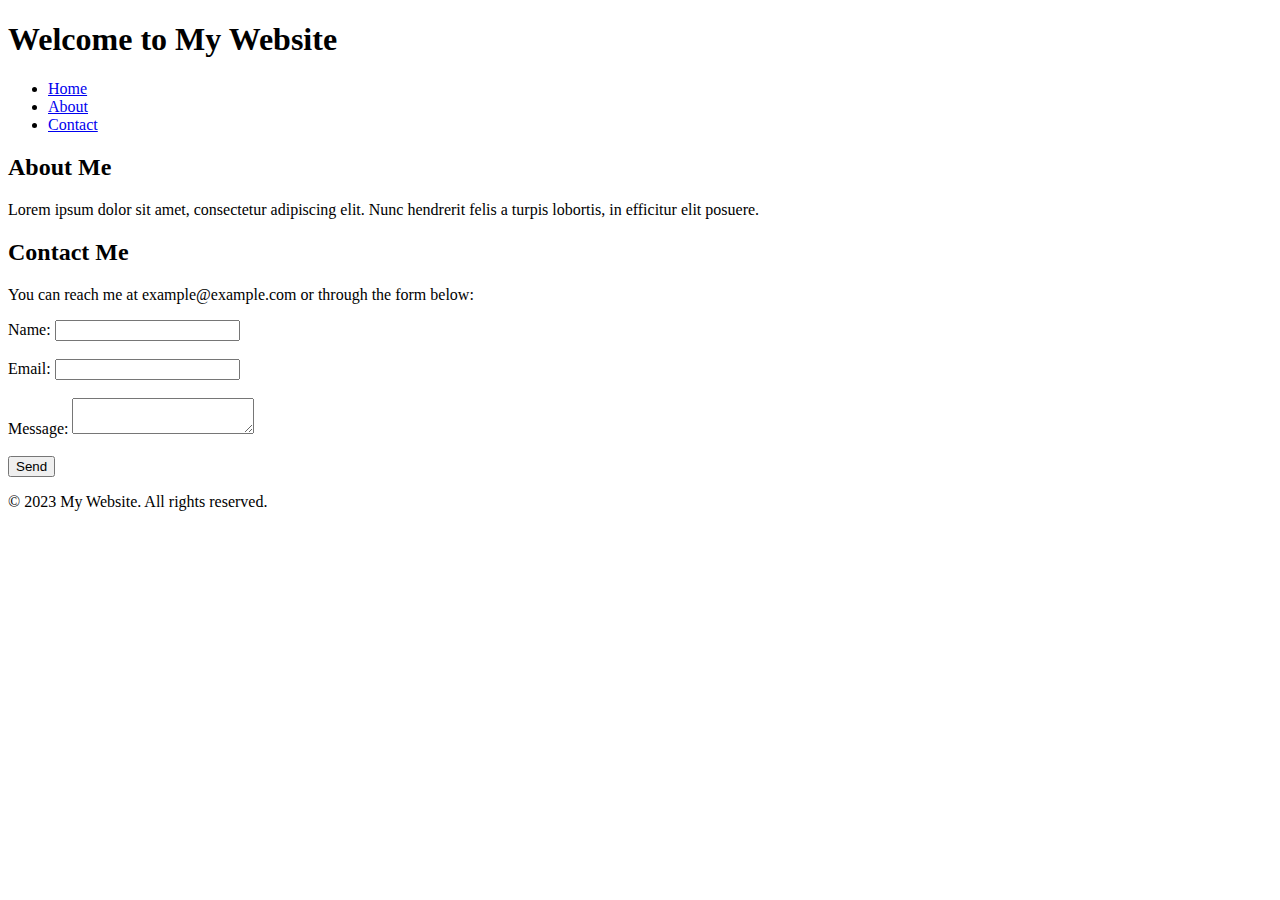
==== index.html @ fd26e708 "Create index.html" ====
<!DOCTYPE html>
<html lang="en">
<head>
  <meta charset="UTF-8">
  <meta name="viewport" content="width=device-width, initial-scale=1.0">
  <title>My Website</title>
</head>
<body>
  <header>
    <h1>Welcome to My Website</h1>
  </header>

  <nav>
    <ul>
      <li><a href="#">Home</a></li>
      <li><a href="#">About</a></li>
      <li><a href="#">Contact</a></li>
    </ul>
  </nav>

  <main>
    <section>
      <h2>About Me</h2>
      <p>Lorem ipsum dolor sit amet, consectetur adipiscing elit. Nunc hendrerit felis a turpis lobortis, in efficitur elit posuere.</p>
    </section>

    <section>
      <h2>Contact Me</h2>
      <p>You can reach me at example@example.com or through the form below:</p>
      <form>
        <label for="name">Name:</label>
        <input type="text" id="name" name="name" required><br><br>

        <label for="email">Email:</label>
        <input type="email" id="email" name="email" required><br><br>

        <label for="message">Message:</label>
        <textarea id="message" name="message" required></textarea><br><br>

        <input type="submit" value="Send">
      </form>
    </section>
  </main>

  <footer>
    <p>&copy; 2023 My Website. All rights reserved.</p>
  </footer>
</body>
</html>
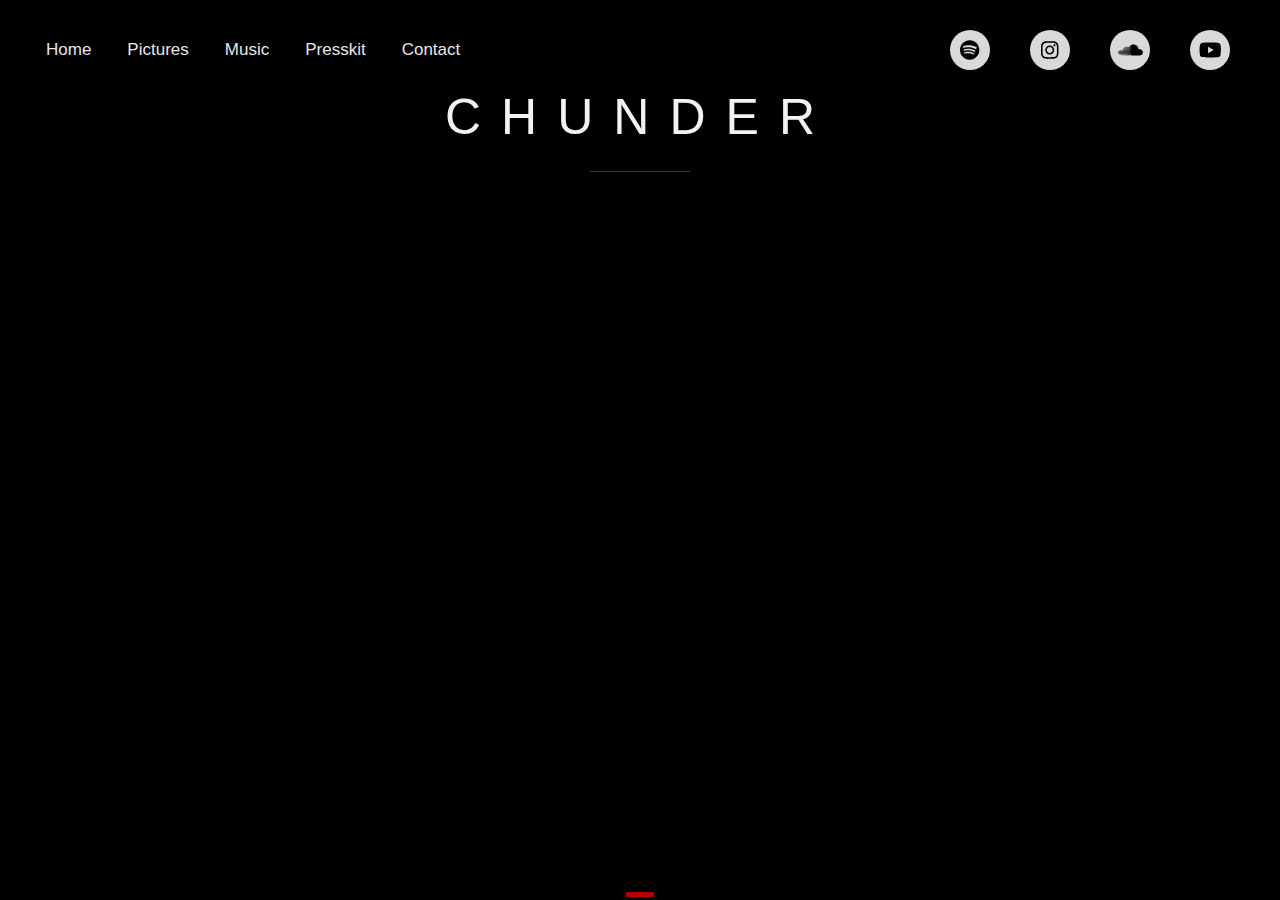
==== commit 2c6f73ff: "Add pictures tab + fix buttons" ====
--- a/index.html
+++ b/index.html
@@ -1,49 +1,51 @@
 <!DOCTYPE html>
-<html lang="en">
+<html>
+
 <head>
-  <meta charset="UTF-8">
-  <meta name="viewport" content="width=device-width, initial-scale=1.0">
-  <title>My Website</title>
+  <link rel="stylesheet" href="stylesheet.css">
+  <link rel="stylesheet" href="https://cdnjs.cloudflare.com/ajax/libs/font-awesome/5.15.3/css/all.min.css" />
 </head>
-<body>
-  <header>
-    <h1>Welcome to My Website</h1>
+
+<body class="background">
+<!--Site Menu Header-->
+  <header class="site-header">
+    <nav class="site-navigation">
+      <ul class="nav">
+        <li><a href="index.html" class="headLink">Home</a></li>
+        <li><a href="Pictures.html" class="headLink">Pictures</a></li>
+        <li><a href="Music.html" class="headLink">Music</a></li>
+        <li><a href="Chunder's Presskit.zip" download class="headLink">Presskit</a></li>
+        <li><a href="Contact.html" class="headLink">Contact</a></li>
+      </ul>
   </header>
 
-  <nav>
-    <ul>
-      <li><a href="#">Home</a></li>
-      <li><a href="#">About</a></li>
-      <li><a href="#">Contact</a></li>
-    </ul>
-  </nav>
+<!--Title-->
+  <div class="one">
+    <h1>Chunder</h1>
+  </div>
 
-  <main>
-    <section>
-      <h2>About Me</h2>
-      <p>Lorem ipsum dolor sit amet, consectetur adipiscing elit. Nunc hendrerit felis a turpis lobortis, in efficitur elit posuere.</p>
-    </section>
+  <!--Social Buttons-->
+  <div class="wrapper">
+      <div class="icon spotify">
+        <div class="tooltip">Spotify</div>
+        <span><a href="https://open.spotify.com/artist/68Yih1bXYey1DvJC1TkKNL?si=M4iIiqraQnamT0xndwkE6A"><svg xmlns="http://www.w3.org/2000/svg" height="20px" viewBox="0 0 496 512"><!--! Font Awesome Free 6.4.0 by @fontawesome - https://fontawesome.com License - https://fontawesome.com/license (Commercial License) Copyright 2023 Fonticons, Inc. --><style>svg{fill:#000000}</style><path d="M248 8C111.1 8 0 119.1 0 256s111.1 248 248 248 248-111.1 248-248S384.9 8 248 8zm100.7 364.9c-4.2 0-6.8-1.3-10.7-3.6-62.4-37.6-135-39.2-206.7-24.5-3.9 1-9 2.6-11.9 2.6-9.7 0-15.8-7.7-15.8-15.8 0-10.3 6.1-15.2 13.6-16.8 81.9-18.1 165.6-16.5 237 26.2 6.1 3.9 9.7 7.4 9.7 16.5s-7.1 15.4-15.2 15.4zm26.9-65.6c-5.2 0-8.7-2.3-12.3-4.2-62.5-37-155.7-51.9-238.6-29.4-4.8 1.3-7.4 2.6-11.9 2.6-10.7 0-19.4-8.7-19.4-19.4s5.2-17.8 15.5-20.7c27.8-7.8 56.2-13.6 97.8-13.6 64.9 0 127.6 16.1 177 45.5 8.1 4.8 11.3 11 11.3 19.7-.1 10.8-8.5 19.5-19.4 19.5zm31-76.2c-5.2 0-8.4-1.3-12.9-3.9-71.2-42.5-198.5-52.7-280.9-29.7-3.6 1-8.1 2.6-12.9 2.6-13.2 0-23.3-10.3-23.3-23.6 0-13.6 8.4-21.3 17.4-23.9 35.2-10.3 74.6-15.2 117.5-15.2 73 0 149.5 15.2 205.4 47.8 7.8 4.5 12.9 10.7 12.9 22.6 0 13.6-11 23.3-23.2 23.3z"/></svg></a></span>
+      </div>
 
-    <section>
-      <h2>Contact Me</h2>
-      <p>You can reach me at example@example.com or through the form below:</p>
-      <form>
-        <label for="name">Name:</label>
-        <input type="text" id="name" name="name" required><br><br>
+  <div class="icon instagram">
+        <div class="tooltip">Instagram</div>
+        <span><a href="https://www.instagram.com/chunder.official/"><svg xmlns="http://www.w3.org/2000/svg" height="20px" viewBox="0 0 448 512"><!--! Font Awesome Free 6.4.0 by @fontawesome - https://fontawesome.com License - https://fontawesome.com/license (Commercial License) Copyright 2023 Fonticons, Inc. --><style>svg{fill:#000000}</style><path d="M224.1 141c-63.6 0-114.9 51.3-114.9 114.9s51.3 114.9 114.9 114.9S339 319.5 339 255.9 287.7 141 224.1 141zm0 189.6c-41.1 0-74.7-33.5-74.7-74.7s33.5-74.7 74.7-74.7 74.7 33.5 74.7 74.7-33.6 74.7-74.7 74.7zm146.4-194.3c0 14.9-12 26.8-26.8 26.8-14.9 0-26.8-12-26.8-26.8s12-26.8 26.8-26.8 26.8 12 26.8 26.8zm76.1 27.2c-1.7-35.9-9.9-67.7-36.2-93.9-26.2-26.2-58-34.4-93.9-36.2-37-2.1-147.9-2.1-184.9 0-35.8 1.7-67.6 9.9-93.9 36.1s-34.4 58-36.2 93.9c-2.1 37-2.1 147.9 0 184.9 1.7 35.9 9.9 67.7 36.2 93.9s58 34.4 93.9 36.2c37 2.1 147.9 2.1 184.9 0 35.9-1.7 67.7-9.9 93.9-36.2 26.2-26.2 34.4-58 36.2-93.9 2.1-37 2.1-147.8 0-184.8zM398.8 388c-7.8 19.6-22.9 34.7-42.6 42.6-29.5 11.7-99.5 9-132.1 9s-102.7 2.6-132.1-9c-19.6-7.8-34.7-22.9-42.6-42.6-11.7-29.5-9-99.5-9-132.1s-2.6-102.7 9-132.1c7.8-19.6 22.9-34.7 42.6-42.6 29.5-11.7 99.5-9 132.1-9s102.7-2.6 132.1 9c19.6 7.8 34.7 22.9 42.6 42.6 11.7 29.5 9 99.5 9 132.1s2.7 102.7-9 132.1z"/></svg></a></span>
+      </div>
 
-        <label for="email">Email:</label>
-        <input type="email" id="email" name="email" required><br><br>
+  <div class="icon soundcloud">
+        <div class="tooltip">Soundcloud</div>
+        <span><a href="https://soundcloud.com/user-439043288"><svg xmlns="http://www.w3.org/2000/svg" height="20px" viewBox="0 0 640 512"><!--! Font Awesome Free 6.4.0 by @fontawesome - https://fontawesome.com License - https://fontawesome.com/license (Commercial License) Copyright 2023 Fonticons, Inc. --><style>svg{fill:#000000}</style><path d="M111.4 256.3l5.8 65-5.8 68.3c-.3 2.5-2.2 4.4-4.4 4.4s-4.2-1.9-4.2-4.4l-5.6-68.3 5.6-65c0-2.2 1.9-4.2 4.2-4.2 2.2 0 4.1 2 4.4 4.2zm21.4-45.6c-2.8 0-4.7 2.2-5 5l-5 105.6 5 68.3c.3 2.8 2.2 5 5 5 2.5 0 4.7-2.2 4.7-5l5.8-68.3-5.8-105.6c0-2.8-2.2-5-4.7-5zm25.5-24.1c-3.1 0-5.3 2.2-5.6 5.3l-4.4 130 4.4 67.8c.3 3.1 2.5 5.3 5.6 5.3 2.8 0 5.3-2.2 5.3-5.3l5.3-67.8-5.3-130c0-3.1-2.5-5.3-5.3-5.3zM7.2 283.2c-1.4 0-2.2 1.1-2.5 2.5L0 321.3l4.7 35c.3 1.4 1.1 2.5 2.5 2.5s2.2-1.1 2.5-2.5l5.6-35-5.6-35.6c-.3-1.4-1.1-2.5-2.5-2.5zm23.6-21.9c-1.4 0-2.5 1.1-2.5 2.5l-6.4 57.5 6.4 56.1c0 1.7 1.1 2.8 2.5 2.8s2.5-1.1 2.8-2.5l7.2-56.4-7.2-57.5c-.3-1.4-1.4-2.5-2.8-2.5zm25.3-11.4c-1.7 0-3.1 1.4-3.3 3.3L47 321.3l5.8 65.8c.3 1.7 1.7 3.1 3.3 3.1 1.7 0 3.1-1.4 3.1-3.1l6.9-65.8-6.9-68.1c0-1.9-1.4-3.3-3.1-3.3zm25.3-2.2c-1.9 0-3.6 1.4-3.6 3.6l-5.8 70 5.8 67.8c0 2.2 1.7 3.6 3.6 3.6s3.6-1.4 3.9-3.6l6.4-67.8-6.4-70c-.3-2.2-2-3.6-3.9-3.6zm241.4-110.9c-1.1-.8-2.8-1.4-4.2-1.4-2.2 0-4.2.8-5.6 1.9-1.9 1.7-3.1 4.2-3.3 6.7v.8l-3.3 176.7 1.7 32.5 1.7 31.7c.3 4.7 4.2 8.6 8.9 8.6s8.6-3.9 8.6-8.6l3.9-64.2-3.9-177.5c-.4-3-2-5.8-4.5-7.2zm-26.7 15.3c-1.4-.8-2.8-1.4-4.4-1.4s-3.1.6-4.4 1.4c-2.2 1.4-3.6 3.9-3.6 6.7l-.3 1.7-2.8 160.8s0 .3 3.1 65.6v.3c0 1.7.6 3.3 1.7 4.7 1.7 1.9 3.9 3.1 6.4 3.1 2.2 0 4.2-1.1 5.6-2.5 1.7-1.4 2.5-3.3 2.5-5.6l.3-6.7 3.1-58.6-3.3-162.8c-.3-2.8-1.7-5.3-3.9-6.7zm-111.4 22.5c-3.1 0-5.8 2.8-5.8 6.1l-4.4 140.6 4.4 67.2c.3 3.3 2.8 5.8 5.8 5.8 3.3 0 5.8-2.5 6.1-5.8l5-67.2-5-140.6c-.2-3.3-2.7-6.1-6.1-6.1zm376.7 62.8c-10.8 0-21.1 2.2-30.6 6.1-6.4-70.8-65.8-126.4-138.3-126.4-17.8 0-35 3.3-50.3 9.4-6.1 2.2-7.8 4.4-7.8 9.2v249.7c0 5 3.9 8.6 8.6 9.2h218.3c43.3 0 78.6-35 78.6-78.3.1-43.6-35.2-78.9-78.5-78.9zm-296.7-60.3c-4.2 0-7.5 3.3-7.8 7.8l-3.3 136.7 3.3 65.6c.3 4.2 3.6 7.5 7.8 7.5 4.2 0 7.5-3.3 7.5-7.5l3.9-65.6-3.9-136.7c-.3-4.5-3.3-7.8-7.5-7.8zm-53.6-7.8c-3.3 0-6.4 3.1-6.4 6.7l-3.9 145.3 3.9 66.9c.3 3.6 3.1 6.4 6.4 6.4 3.6 0 6.4-2.8 6.7-6.4l4.4-66.9-4.4-145.3c-.3-3.6-3.1-6.7-6.7-6.7zm26.7 3.4c-3.9 0-6.9 3.1-6.9 6.9L227 321.3l3.9 66.4c.3 3.9 3.1 6.9 6.9 6.9s6.9-3.1 6.9-6.9l4.2-66.4-4.2-141.7c0-3.9-3-6.9-6.9-6.9z"/></svg></a></span>
+      </div>
 
-        <label for="message">Message:</label>
-        <textarea id="message" name="message" required></textarea><br><br>
+  <div class="icon youtube">
+        <div class="tooltip">YouTube</div>
+        <span><a href="https://www.youtube.com/channel/UCCcwGBr7M-yXjnv4FOD6q5Q"><svg xmlns="http://www.w3.org/2000/svg" height="20px" viewBox="0 0 576 512"><!--! Font Awesome Free 6.4.0 by @fontawesome - https://fontawesome.com License - https://fontawesome.com/license (Commercial License) Copyright 2023 Fonticons, Inc. --><style>svg{fill:#000000}</style><path d="M549.655 124.083c-6.281-23.65-24.787-42.276-48.284-48.597C458.781 64 288 64 288 64S117.22 64 74.629 75.486c-23.497 6.322-42.003 24.947-48.284 48.597-11.412 42.867-11.412 132.305-11.412 132.305s0 89.438 11.412 132.305c6.281 23.65 24.787 41.5 48.284 47.821C117.22 448 288 448 288 448s170.78 0 213.371-11.486c23.497-6.321 42.003-24.171 48.284-47.821 11.412-42.867 11.412-132.305 11.412-132.305s0-89.438-11.412-132.305zm-317.51 213.508V175.185l142.739 81.205-142.739 81.201z"/></svg></a></span>
+      </div>
+  </div>
 
-        <input type="submit" value="Send">
-      </form>
-    </section>
-  </main>
-
-  <footer>
-    <p>&copy; 2023 My Website. All rights reserved.</p>
-  </footer>
-</body>
+</Body>
 </html>
--- a/stylesheet.css
+++ b/stylesheet.css
@@ -0,0 +1,251 @@
+header
+{
+  position: absolute;
+  left: 30px;
+  top: 10px;
+}
+
+.site-identity h1
+{
+  font-size: 1.5em;
+  margin: .6em 0;
+  display: inline-block;
+}
+
+
+.site-navigation ul,
+.site-navigation li
+{
+  margin: 0;
+  padding: 0;
+}
+
+.site-navigation li
+{
+  display: inline-block;
+  margin: 1.4em 1em 1em 1em;
+}
+
+.background
+{
+  background-color: black;
+  background-image: url('Pictures/Banner.jpg');
+  background-repeat: no-repeat;
+  background-attachment: fixed;
+  background-size: cover;
+  display:grid;
+}
+
+.background_blur
+{
+  background-color: black;
+  background-image: url('Pictures/Banner_blur.jpg');
+  background-repeat: no-repeat;
+  background-attachment: fixed;
+  background-size: cover;
+  display:grid;
+}
+
+.headLink
+{
+  font-size: 17px;
+  text-align: left;
+  line-height: 36px;
+  font-family: Verdana, sans-serif;
+  font-variant: small-caps
+  font-family: 'Open Sans', sans-serif;
+  font-weight: 300;
+}
+
+a:link
+{
+     text-decoration: none;
+}
+
+a:visited
+{
+     text-decoration: none;
+}
+
+a:hover
+{
+     text-decoration: none;
+}
+
+a:active
+{
+     text-decoration: none;
+}
+
+a
+{
+  color: #e6e6e6;
+}
+
+h1
+{
+  font-family: Arial, sans-serif;
+  font-size: 50px;
+  color: #f2f2f2;
+  margin: 0;
+  padding: 20px;
+  text-transform: uppercase;
+  text-align: center;
+}
+
+/* HEADING STYLE */
+.one h1 {
+  text-align: center;
+  text-transform: uppercase;
+  padding-bottom: 5px;
+  padding-top: 80px;
+  font-weight: normal;
+  letter-spacing: 20px;
+}
+
+.one h1:before {
+  width: 28px;
+  height: 5px;
+  display: block;
+  content: "";
+  position: absolute;
+  bottom: 3px;
+  left: 50%;
+  margin-left: -14px;
+  background-color: #b80000;
+}
+
+.one h1:after {
+  width: 100px;
+  height: 1px;
+  display: block;
+  content: "";
+  position: relative;
+  margin-top: 25px;
+  left: 50%;
+  margin-left: -50px;
+  background-color: #b80000;
+}
+
+/* Social buttons */
+.wrapper{
+  display:inline-flex;
+  position: absolute;
+  right: 30px;
+  top: 30px;
+}
+
+.wrapper .icon{
+  margin: 0 20px;
+  cursor:pointer;
+  display:flex;
+  align-items:center;
+  justify-content:center;
+  flex-direction:column;
+  position: relative;
+  z-index:2;
+}
+
+.wrapper .icon span{
+  position:relative;
+  z-index:2;
+  height: 40px;
+  width: 40px;
+  display:block;
+  background: #d9d9d9;
+  box-shadow: 0 10px 10px rgba(0,0,0,0.1);
+  border-radius:50%;
+  text-align:center;
+  transition: all 0.4s cubic-bezier(0.68, -0.55, 0.265, 1.55);
+}
+
+.wrapper .icon span i{
+  font-size:25px;
+  line-height:60px;
+}
+
+.wrapper .icon .tooltip{
+  position:absolute;
+  top:0px;
+  background: #fff;
+  box-shadow: 0 10px 10px rgba(0,0,0,0.1);
+  font-size: 20px;
+  padding: 10px 18px;
+  border-radius: 25px;
+  color:white;
+  opacity:0;
+  pointer-events: none;
+  transition: all 0.4s cubic-bezier(0.68, -0.55, 0.265, 1.55);
+}
+
+.wrapper .icon .tooltip:before{
+  position:absolute;
+  content:"";
+  height:15px;
+  width:15px;
+  bottom:-8px;
+  left:50%;
+  transform: translateX(-50%) rotate(45deg);
+}
+.wrapper .icon:hover span,
+.wrapp .icon:hover .tooltip{
+  text-shadow: 0px -1px 0px rgba(0,0,0,0.4);
+}
+.wrapper .icon:hover span{
+  color: #fff;
+}
+
+.wrapper .spotify:hover span,
+.wrapper .spotify:hover .tooltip,
+.wrapper .spotify:hover .tooltip:before{
+  background:#1db954;
+}
+.wrapper .instagram:hover span,
+.wrapper .instagram:hover .tooltip,
+.wrapper .instagram:hover .tooltip:before{
+  background:#d62976;
+}
+.wrapper .soundcloud:hover span,
+.wrapper .soundcloud:hover .tooltip,
+.wrapper .soundcloud:hover .tooltip:before{
+  background:#ff7700;
+}
+.wrapper .youtube:hover span,
+.wrapper .youtube:hover .tooltip,
+.wrapper .youtube:hover .tooltip:before{
+  background:#de463b;
+}
+
+svg {
+    display: block;
+    margin-left: auto;
+    margin-right: auto;
+    height: auto;
+    padding-top: 10px; //margin-top doesn't work
+}
+
+/*Images*/
+#image-gallery {
+  width: 600px;
+  margin: 0 auto;
+}
+
+#current-image {
+  width: 100%;
+  margin-top: 40px;
+  border: 5px solid #555;
+}
+
+#image-thumbs {
+  display: flex;
+  justify-content: center;
+  margin-top: 80px;
+}
+
+.thumb {
+  width: 80px;
+  height: 80px;
+  object-fit: cover;
+  margin-right: 10px;
+  cursor: pointer;
+}
